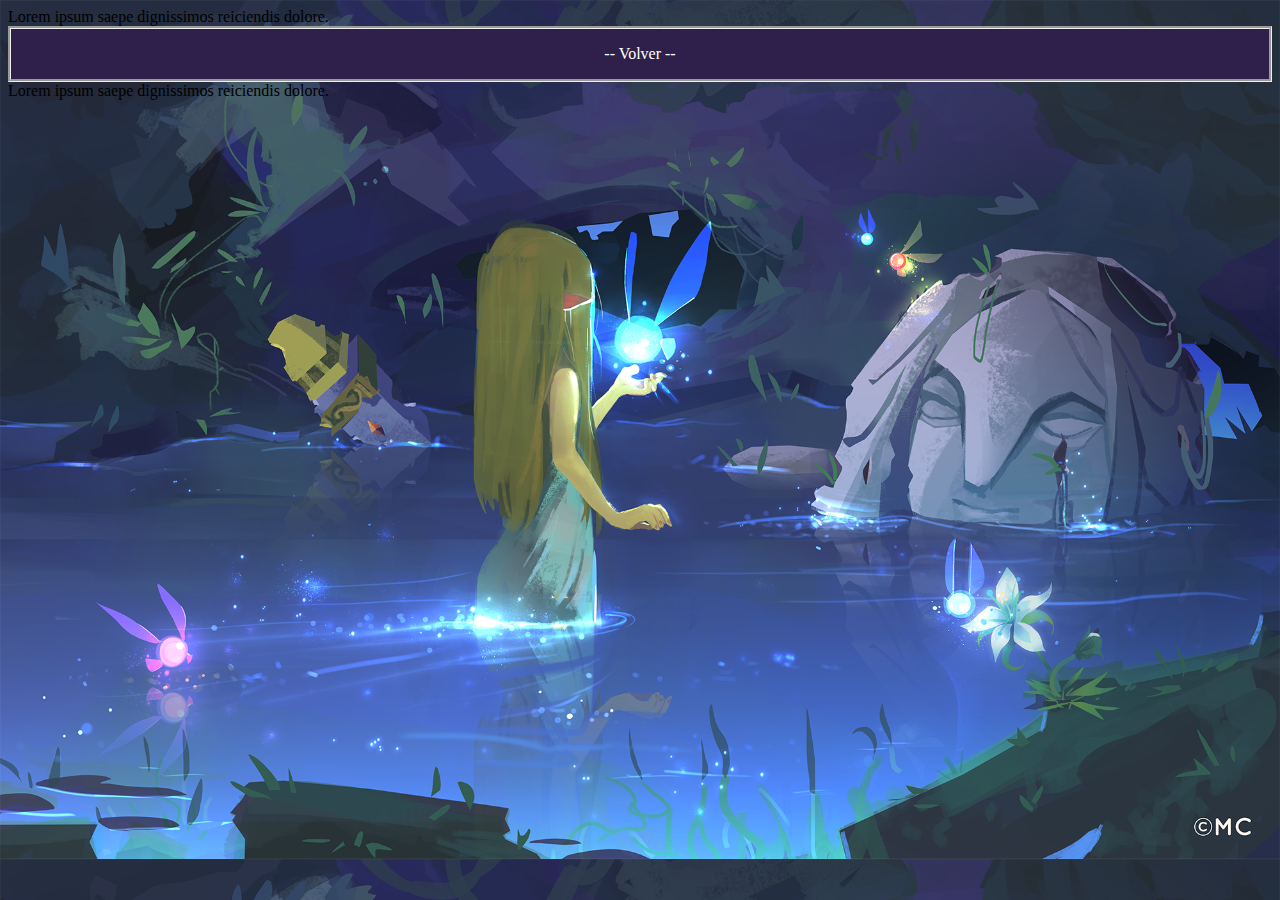
==== pages/1.html @ b3439de0 "Initial commit" ====
<!DOCTYPE html>
<html lang="en">
<head>
    <meta charset="UTF-8">
    <meta name="viewport" content="width=device-width, initial-scale=1.0">
    <link rel="stylesheet" href="../CSS/style.css">
    <link rel="icon" href="../img/favicon.png" type="image/png" sizes="16x16">
    <title>Document</title>
</head>
<body id="uno">

    <div class="nosentido">



        <article>
            <section>
                Lorem ipsum saepe dignissimos reiciendis dolore.
            </section>

            <a class="linkedin" href="../">
                
                <div class="boton1a">                
                    <span>-- Volver --</span>
                </div>
            </a>

            <section>
                Lorem ipsum saepe dignissimos reiciendis dolore.
            </section>
        </article>




    </div>





    
</body>
</html>
---- CSS/style.css ----
/* 4 */
.contenedor {

    width: 400px;
    height: 600px;
    margin: auto;
    margin-top: 50px;
   border: solid 1px;
    background-image: url(../IMG/z2.jpg);
    background-size: cover;
}


.vermas {

    background: black;
    color: white;
    padding: 20px;
    opacity: 0;
    transition: opacity 0.5s, height 0.5s;
    margin-top: 475px;
    height: 0px;

    overflow: hidden;
    
}


.vermas p {

    background: red;
    text-align: center;
    cursor: pointer;
    
    
}


.contenedor:hover .vermas {

    opacity: 1;
    height: 85px;

}

/* 4 */




#linkpng {

    filter: drop-shadow(15px 15px 4px #444444 );
    padding-top: 1em;
    width: 30%;
}


.inde {
    background-image: -webkit-linear-gradient(45deg, #D125F0, #86B5EF, #5449E9);
	background-image: -moz-linear-gradient(45deg, #D125F0, #86B5EF, #5449E9);
	background-image: -ms-linear-gradient(45deg, #D125F0, #86B5EF, #5449E9);
}

.bodydos {

    background-image: -webkit-linear-gradient(45deg, #D125F0, #86B5EF, #5449E9);
	background-image: -moz-linear-gradient(45deg, #D125F0, #86B5EF, #5449E9);
	background-image: -ms-linear-gradient(45deg, #D125F0, #86B5EF, #5449E9);

}



.cabeza{
    background-image: url(../IMG/zelda.jpg);
    background-size: cover;
    color: #ffffff;
    font-size: 2em;
    padding: 2em 0.5em;
    border: solid 8px black;
    text-align: right;
    box-shadow: blue 5px 10px;
    text-shadow: black 2px 3px 10px;
    
}


#uno {
    background-image: url(../IMG/zelda-1.png);
    background-size: cover;
}



.dos {
    
    width: 90%;
    margin: auto;
    
    background-image: url(../IMG/zelda-2.jpg);
    background-attachment: fixed;
    
    background-repeat: no-repeat;
    background-size: auto;
    background-origin: content-box;
   
    


}

.detalles {

    background-color: tomato;
    margin: 3em;

    padding: 3em;
}

.dosp {
    
    padding: 40%;
    margin: auto;
}

.tres {
    background-image: url(../IMG/zelda-3.jpg);
    background-size: cover;
    color: white;
}

.menu {
    border-style: solid;
    border-color: rgb(5, 37, 78);
    border-width: 1em;
    padding: 2em;
    margin: auto;
    text-align: center;
    
    color: floralwhite;
    width: 70%;
    box-shadow: rgb(0, 255, 170) 5px 10px;

    background-image: -webkit-linear-gradient(45deg, #D125F0, #86B5EF, #5449E9);
	background-image: -moz-linear-gradient(45deg, #D125F0, #86B5EF, #5449E9);
	background-image: -ms-linear-gradient(45deg, #D125F0, #86B5EF, #5449E9);

}

.boton1a {

    border-style: groove;
    padding: 1em;
    background-color: rgb(47, 32, 75);
    
    
    text-align: center;
}


.boton1a:active {

    background-color: rgb(11, 47, 100);
}




.linkedin {
    text-decoration: none;
    color: white;
    margin: auto;
    text-align: center;
}
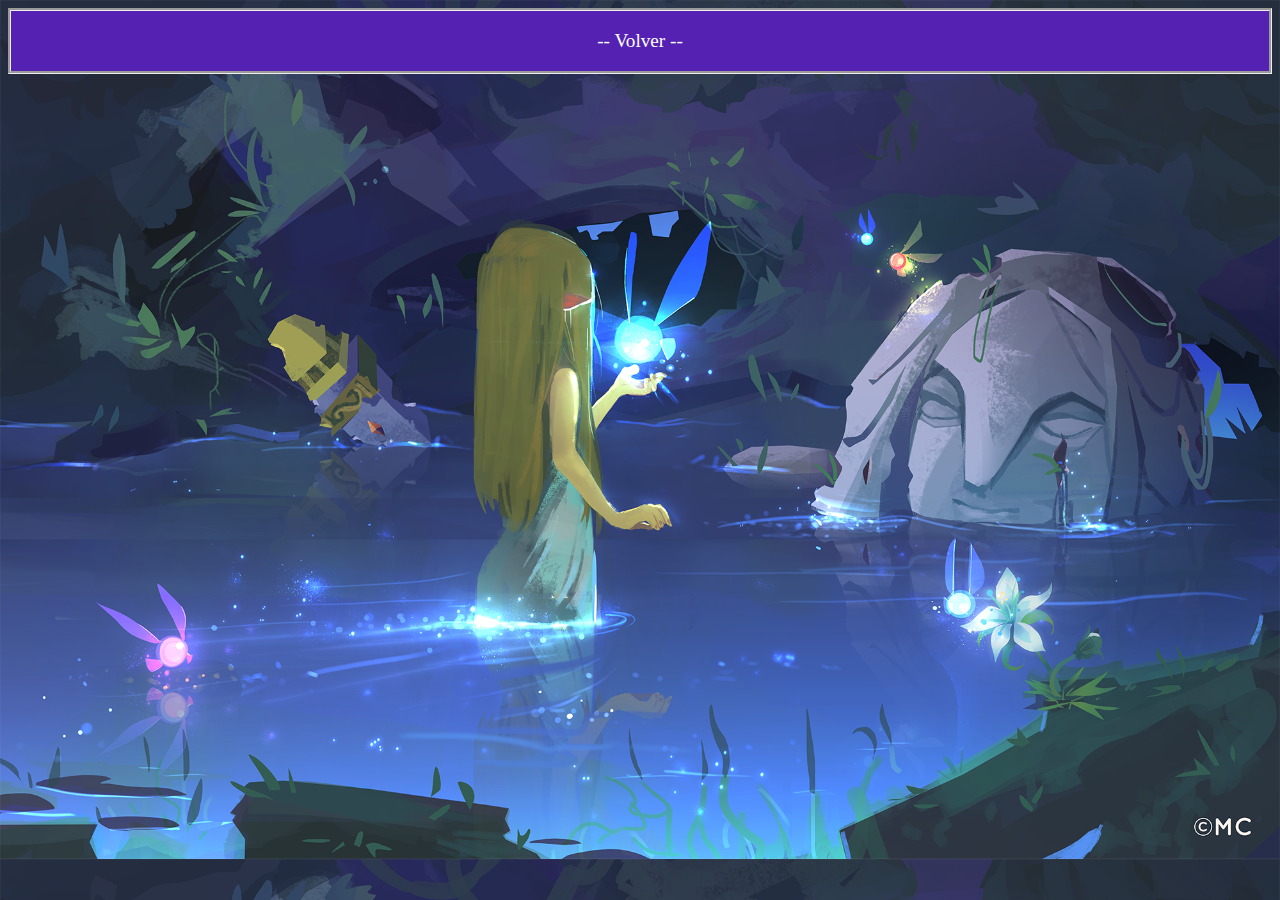
==== commit ba8b5280: "Adding details and comments" ====
--- a/pages/1.html
+++ b/pages/1.html
@@ -4,41 +4,17 @@
     <meta charset="UTF-8">
     <meta name="viewport" content="width=device-width, initial-scale=1.0">
     <link rel="stylesheet" href="../CSS/style.css">
-    <link rel="icon" href="../img/favicon.png" type="image/png" sizes="16x16">
-    <title>Document</title>
+    <link rel="icon" href="../IMG/favicon.png" type="image/png" sizes="16x16">
+    <title>IMG Background</title>
 </head>
-<body id="uno">
+<body id="bodyuno">
 
-    <div class="nosentido">
-
-
-
-        <article>
-            <section>
-                Lorem ipsum saepe dignissimos reiciendis dolore.
-            </section>
-
-            <a class="linkedin" href="../">
+    <a class="linkedin" href="../">
                 
-                <div class="boton1a">                
-                    <span>-- Volver --</span>
-                </div>
-            </a>
-
-            <section>
-                Lorem ipsum saepe dignissimos reiciendis dolore.
-            </section>
-        </article>
-
-
-
-
-    </div>
-
-
-
-
-
+        <div class="boton1a">                
+            <span>-- Volver --</span>
+        </div>
+    </a>
     
 </body>
 </html>--- a/CSS/style.css
+++ b/CSS/style.css
@@ -1,5 +1,124 @@
 
-/* 4 */
+/*Index.html*/
+.cabeza{
+    background-image: url(../IMG/zelda.jpg);
+    background-size: cover;
+    color: #ffffff;
+    font-size: 2em;
+    padding: 2em 0.5em;
+    border: solid 8px black;
+    text-align: right;
+    box-shadow: blue 5px 10px;
+    text-shadow: black 2px 3px 10px;
+    
+}
+/*Index.html - Link Shadow*/
+#linkpng {
+
+    filter: drop-shadow(15px 15px 4px #444444 );
+    padding-top: 1em;
+    width: 30%;
+}
+
+/*Index.html - Background*/
+.inde {
+    background-image: -webkit-linear-gradient(45deg, #D125F0, #86B5EF, #5449E9);
+	background-image: -moz-linear-gradient(45deg, #D125F0, #86B5EF, #5449E9);
+	background-image: -ms-linear-gradient(45deg, #D125F0, #86B5EF, #5449E9);
+}
+
+
+/*Menu design*/
+.menu {
+    border-style: solid;
+    border-color: rgb(5, 37, 78);
+    border-width: 1em;
+    padding: 2em;
+    margin: auto;
+    text-align: center;
+    color: floralwhite;
+    width: 70%;
+    box-shadow: rgb(0, 255, 170) 5px 10px;
+    background-image: -webkit-linear-gradient(45deg, #D125F0, #86B5EF, #5449E9);
+	background-image: -moz-linear-gradient(45deg, #D125F0, #86B5EF, #5449E9);
+	background-image: -ms-linear-gradient(45deg, #D125F0, #86B5EF, #5449E9);
+
+}
+
+/* button A element */
+.linkedin {
+    text-decoration: none;
+    color: white;
+    margin: auto;
+    text-align: center;
+}
+
+
+/*button design*/
+.boton1a {
+
+    border-style: groove;
+    padding: 1em;
+    background-color: rgb(84, 33, 179);
+    text-align: center;
+    font-size: 1.2em;
+}
+
+.boton1a:active {
+
+    background-color: rgb(11, 47, 100);
+}
+
+/*1.html background*/
+#bodyuno {
+    background-image: url(../IMG/zelda-1.png);
+    background-size: cover;
+}
+
+/*2.html background*/
+.bodydos {
+
+    background-image: -webkit-linear-gradient(45deg, #D125F0, #86B5EF, #5449E9);
+	background-image: -moz-linear-gradient(45deg, #D125F0, #86B5EF, #5449E9);
+	background-image: -ms-linear-gradient(45deg, #D125F0, #86B5EF, #5449E9);
+
+}
+
+/*2.html IMG Fixed*/
+.dosfixed {
+    
+    width: 90%;
+    height: 500px;
+    margin: auto;
+    
+    background-image: url(../IMG/zelda-2.jpg);
+    background-attachment: fixed;
+    background-repeat: no-repeat;
+    background-size: auto;
+    background-origin: content-box;
+}
+
+
+/*3.html background*/
+.bodytres {
+    background-image: url(../IMG/zelda-3.jpg);
+    background-size: cover;
+    color: white;
+}
+
+/*3.html */
+.tap {
+    padding-left: 10%;
+}
+.detalles {
+    background-color: tomato;
+    margin: 3em;
+    padding: 3em;
+}
+
+
+
+/* 4.html */
 .contenedor {
 
     width: 400px;
@@ -10,7 +129,6 @@
     background-image: url(../IMG/z2.jpg);
     background-size: cover;
 }
-
 
 .vermas {
 
@@ -44,133 +162,4 @@
 
 }
 
-/* 4 */
-
-
-
-
-#linkpng {
-
-    filter: drop-shadow(15px 15px 4px #444444 );
-    padding-top: 1em;
-    width: 30%;
-}
-
-
-.inde {
-    background-image: -webkit-linear-gradient(45deg, #D125F0, #86B5EF, #5449E9);
-	background-image: -moz-linear-gradient(45deg, #D125F0, #86B5EF, #5449E9);
-	background-image: -ms-linear-gradient(45deg, #D125F0, #86B5EF, #5449E9);
-}
-
-.bodydos {
-
-    background-image: -webkit-linear-gradient(45deg, #D125F0, #86B5EF, #5449E9);
-	background-image: -moz-linear-gradient(45deg, #D125F0, #86B5EF, #5449E9);
-	background-image: -ms-linear-gradient(45deg, #D125F0, #86B5EF, #5449E9);
-
-}
-
-
-
-.cabeza{
-    background-image: url(../IMG/zelda.jpg);
-    background-size: cover;
-    color: #ffffff;
-    font-size: 2em;
-    padding: 2em 0.5em;
-    border: solid 8px black;
-    text-align: right;
-    box-shadow: blue 5px 10px;
-    text-shadow: black 2px 3px 10px;
-    
-}
-
-
-#uno {
-    background-image: url(../IMG/zelda-1.png);
-    background-size: cover;
-}
-
-
-
-.dos {
-    
-    width: 90%;
-    margin: auto;
-    
-    background-image: url(../IMG/zelda-2.jpg);
-    background-attachment: fixed;
-    
-    background-repeat: no-repeat;
-    background-size: auto;
-    background-origin: content-box;
-   
-    
-
-
-}
-
-.detalles {
-
-    background-color: tomato;
-    margin: 3em;
-
-    padding: 3em;
-}
-
-.dosp {
-    
-    padding: 40%;
-    margin: auto;
-}
-
-.tres {
-    background-image: url(../IMG/zelda-3.jpg);
-    background-size: cover;
-    color: white;
-}
-
-.menu {
-    border-style: solid;
-    border-color: rgb(5, 37, 78);
-    border-width: 1em;
-    padding: 2em;
-    margin: auto;
-    text-align: center;
-    
-    color: floralwhite;
-    width: 70%;
-    box-shadow: rgb(0, 255, 170) 5px 10px;
-
-    background-image: -webkit-linear-gradient(45deg, #D125F0, #86B5EF, #5449E9);
-	background-image: -moz-linear-gradient(45deg, #D125F0, #86B5EF, #5449E9);
-	background-image: -ms-linear-gradient(45deg, #D125F0, #86B5EF, #5449E9);
-
-}
-
-.boton1a {
-
-    border-style: groove;
-    padding: 1em;
-    background-color: rgb(47, 32, 75);
-    
-    
-    text-align: center;
-}
-
-
-.boton1a:active {
-
-    background-color: rgb(11, 47, 100);
-}
-
-
-
-
-.linkedin {
-    text-decoration: none;
-    color: white;
-    margin: auto;
-    text-align: center;
-}+/**/
